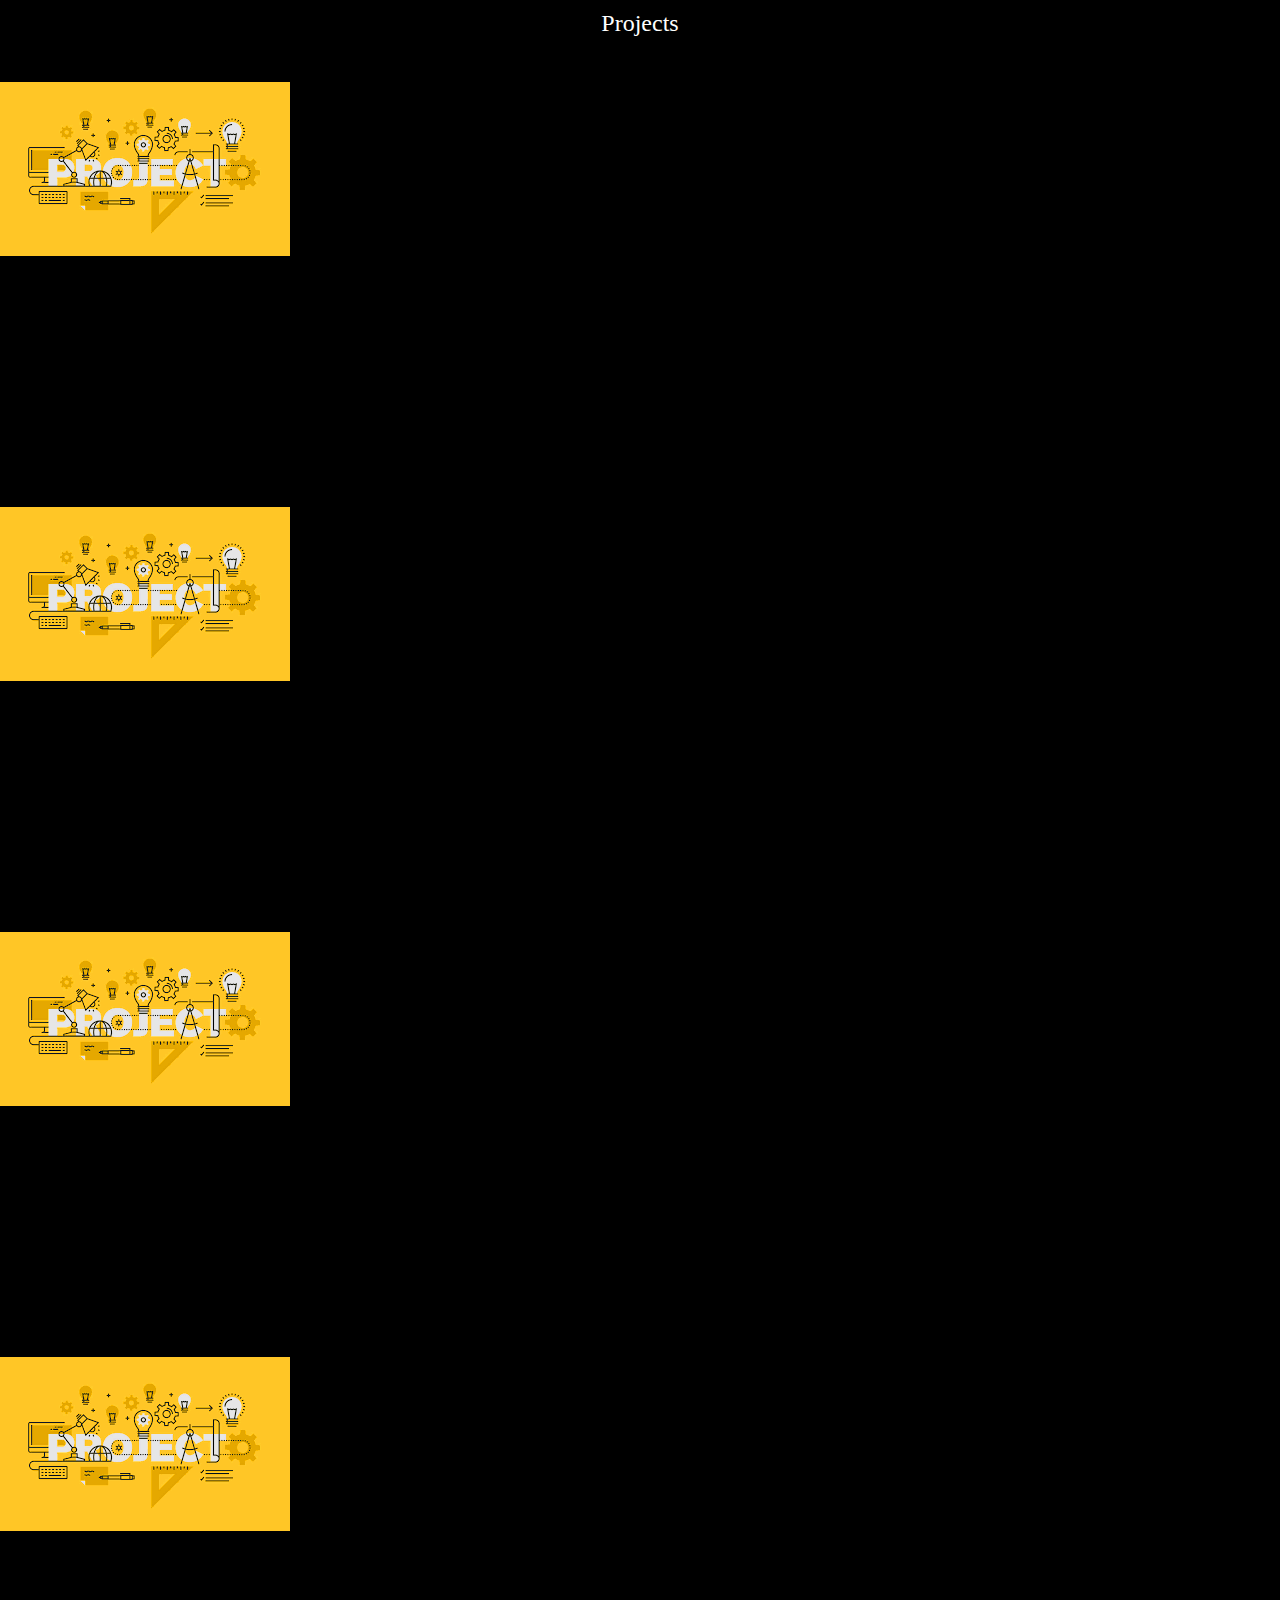
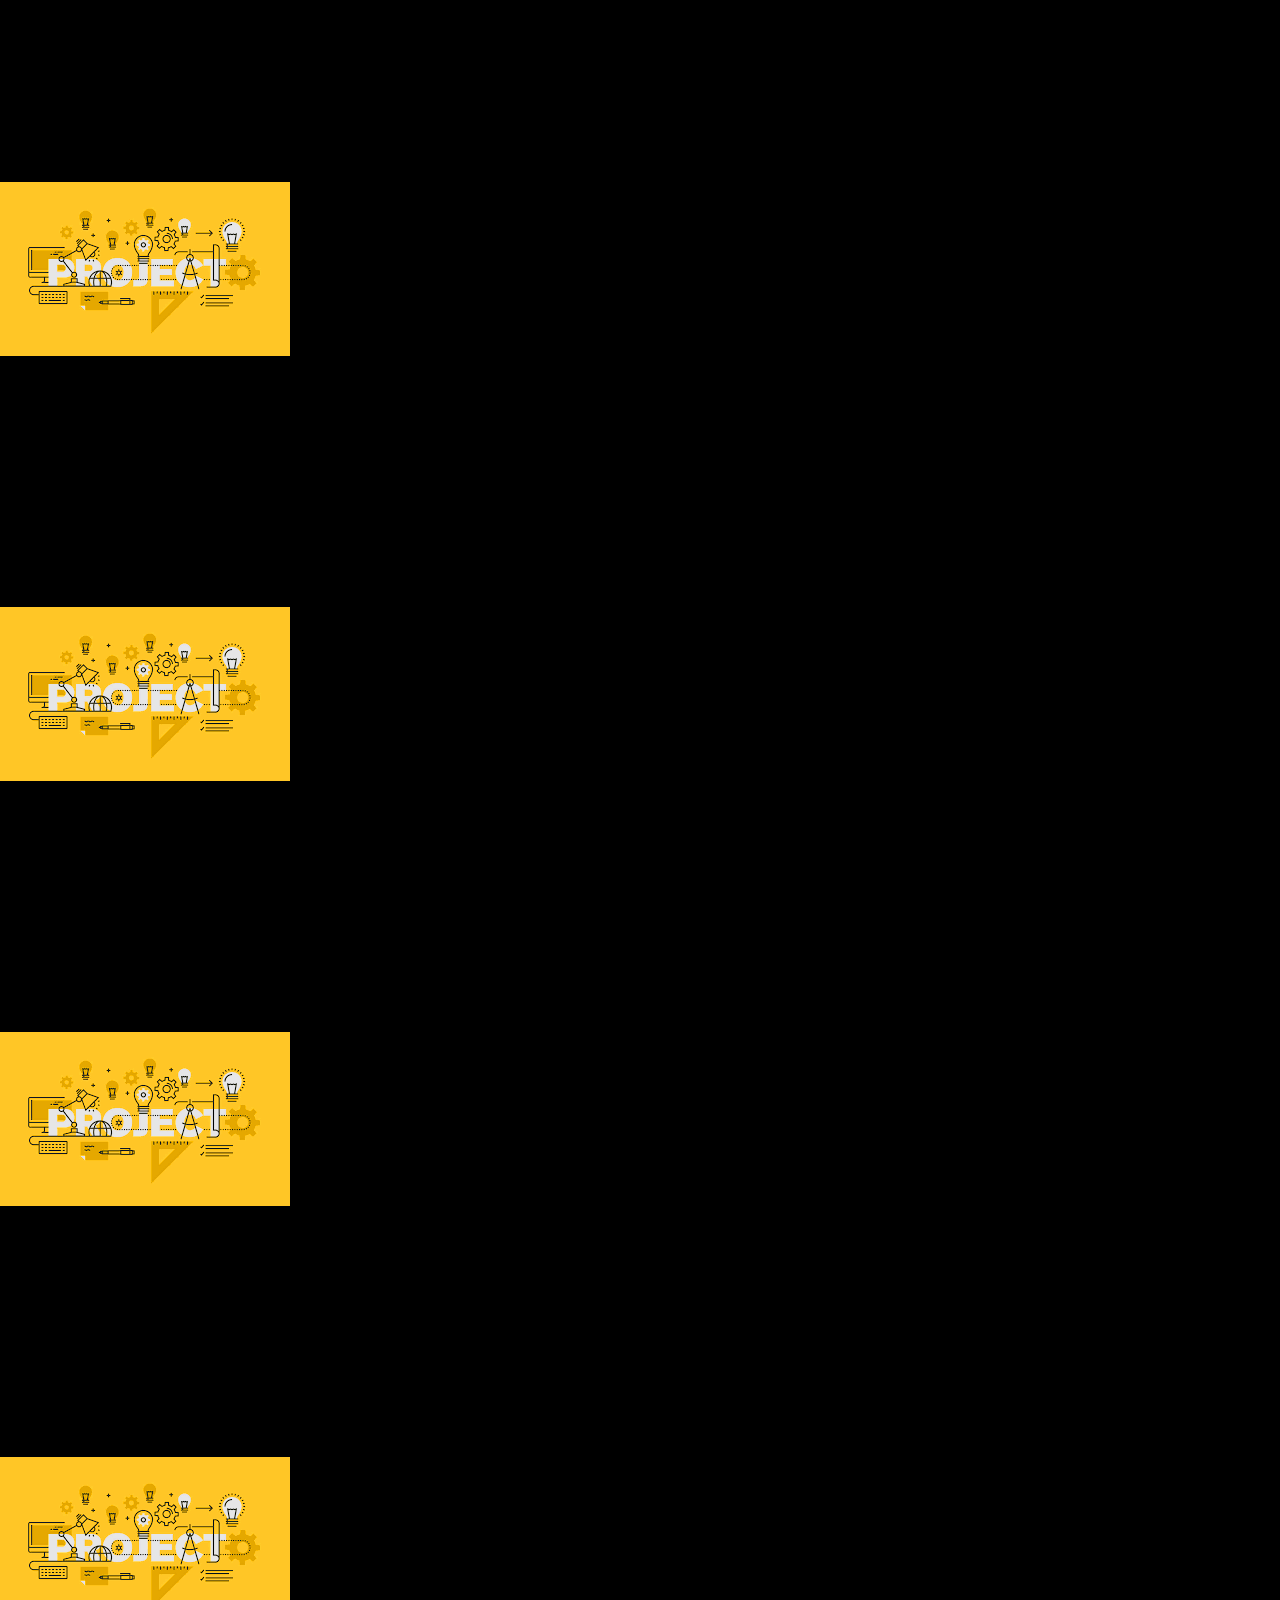
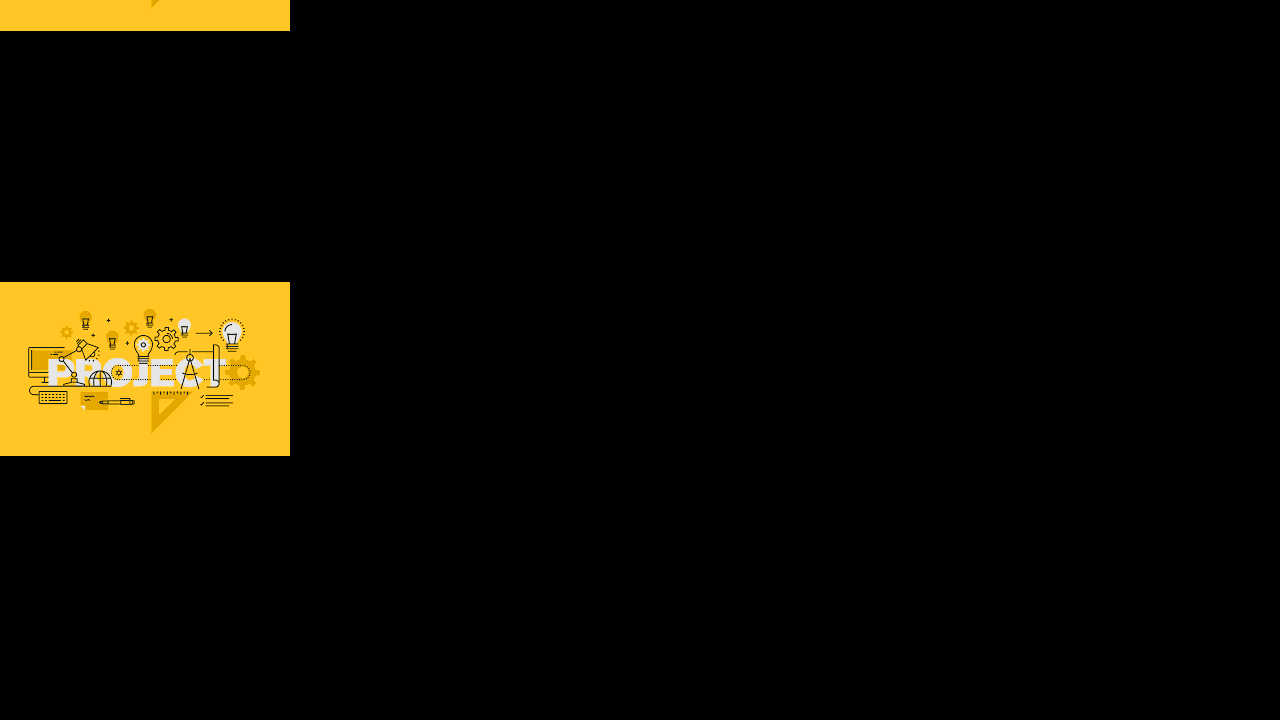
==== project.html @ 8b5256a5 "deployed" ====
<!DOCTYPE html>
<html lang="en">
<head>
    <meta charset="UTF-8">
    <meta http-equiv="X-UA-Compatible" content="IE=edge">
    <meta name="viewport" content="width=device-width, initial-scale=1.0">
    <link href="https://cdn.jsdelivr.net/npm/bootstrap@5.3.0-alpha1/dist/css/bootstrap.min.css" rel="stylesheet" integrity="sha384-GLhlTQ8iRABdZLl6O3oVMWSktQOp6b7In1Zl3/Jr59b6EGGoI1aFkw7cmDA6j6gD" crossorigin="anonymous">
    <link rel="stylesheet" href="https://cdnjs.cloudflare.com/ajax/libs/font-awesome/6.3.0/css/all.min.css" integrity="sha512-SzlrxWUlpfuzQ+pcUCosxcglQRNAq/DZjVsC0lE40xsADsfeQoEypE+enwcOiGjk/bSuGGKHEyjSoQ1zVisanQ==" crossorigin="anonymous" referrerpolicy="no-referrer" />
    <link rel="stylesheet" href="./styles/project.css">
    <title>Projects</title>
</head>
<body>
    <div class="nav-main">
        <div class="nav">

            <span class="arrow"><i class="fa-sharp fa-solid fa-house"></i></span>
            <span class="projects">Projects</span>
            <span class="search" ><i class="fa-sharp fa-solid fa-magnifying-glass"></i></span>
        
        </div>
        
    </div>
    <div class="pbody">
        <div class="container-fluid d-flex justify-content-around">
            <div class="row">
                <div class="col-lg-4 imgcard d-flex">
                    <div class="card" style="width: 18rem; height: 400px;">
                        <img class="card-img-top" src="./images/download.png" alt="Card image cap">
                        <div class="card-body">
                          
                          <h5 class="card-title">Panda Store</h5>
                          <p class="card-text">Some quick example text to build on the card title and make up the bulk of the card's content.</p>
                        </div>
                      </div>
                        
                </div>

                <div class="col-lg-4 imgcard d-flex">
                    <div class="card" style="width: 18rem; height: 400px;">
                        <img class="card-img-top" src="./images/download.png" alt="Card image cap">
                        <div class="card-body">
                          <p class="card-text">Some quick example text to build on the card title and make up the bulk of the card's content.</p>
                        </div>
                      </div>
                        
                </div>
                <div class="col-lg-4 imgcard d-flex">
                    <div class="card" style="width: 18rem;height: 400px;">
                        <img class="card-img-top" src="./images/download.png" alt="Card image cap">
                        <div class="card-body">
                          <p class="card-text">Some quick example text to build on the card title and make up the bulk of the card's content.</p>
                        </div>
                      </div>
                        
                </div>

               
            </div>
        </div>
        <div class="container-fluid d-flex justify-content-around">
            <div class="row">
                <div class="col-lg-4 imgcard d-flex">
                    <div class="card" style="width: 18rem; height: 400px;">
                        <img class="card-img-top" src="./images/download.png" alt="Card image cap">
                        <div class="card-body">
                          <span class="badge badge-secondary">Secondary</span>
                          <span class="badge badge-primary">Primary</span>
                          <span class="badge badge-secondary">Secondary</span>
                          <span class="badge badge-success">Success</span>
                          <span class="badge badge-danger">Danger</span>
                          <span class="badge badge-warning">Warning</span>
                          <span class="badge badge-info">Info</span>
                          <span class="badge badge-light">Light</span>
                          <span class="badge badge-dark">Dark</span>
                          <p class="card-text">Some quick example text to build on the card title and make up the bulk of the card's content.</p>
                        </div>
                      </div>
                        
                </div>

                <div class="col-lg-4 imgcard d-flex">
                    <div class="card" style="width: 18rem; height: 400px;">
                        <img class="card-img-top" src="./images/download.png" alt="Card image cap">
                        <div class="card-body">
                          <div id="tags"><span class="text-[10px] hover:opacity-70 text-white bg-muted  dark:bg-blue-ac2 rounded-sm px-2 py-1 mr-2 ">Android</span><span class="text-[10px] hover:opacity-70 text-white bg-muted  dark:bg-blue-ac2 rounded-sm px-2 py-1 mr-2 ">Jetpack</span><span class="text-[10px] hover:opacity-70 text-white bg-muted  dark:bg-blue-ac2 rounded-sm px-2 py-1 mr-2 ">Java</span><span class="text-[10px] hover:opacity-70 text-white bg-muted  dark:bg-blue-ac2 rounded-sm px-2 py-1 mr-2 ">Firebase</span></div>
                          <p class="card-text">Some quick example text to build on the card title and make up the bulk of the card's content.</p>
                        </div>
                      </div>
                        
                </div>
                <div class="col-lg-4 imgcard d-flex">
                    <div class="card" style="width: 18rem; height: 400px;">
                        <img class="card-img-top" src="./images/download.png" alt="Card image cap">
                        
                        <div class="card-body">
                          
                          <h5 class="card-title">Card title</h5>
                          <p class="card-text">Some quick example text to build on the card title and make up the bulk of the card's content.</p>
                        </div>
                      </div>
                        
                </div>

               
            </div>
        </div>
        <div class="container-fluid d-flex justify-content-around">
            <div class="row">
                <div class="col-lg-4 imgcard d-flex">
                    <div class="card" style="width: 18rem; height: 400px;">
                        <img class="card-img-top" src="./images/download.png" alt="Card image cap">
                        <div class="card-body">
                          <p class="card-text">Some quick example text to build on the card title and make up the bulk of the card's content.</p>
                        </div>
                      </div>
                        
                </div>

                <div class="col-lg-4 imgcard d-flex">
                    <div class="card" style="width: 18rem; height: 400px;">
                        <img class="card-img-top" src="./images/download.png" alt="Card image cap">
                        <div class="card-body">
                          <p class="card-text">Some quick example text to build on the card title and make up the bulk of the card's content.</p>
                        </div>
                      </div>
                        
                </div>
                <div class="col-lg-4 imgcard d-flex ">
                    <div class="card" style="width: 18rem; height: 400px;">
                        <img class="card-img-top" src="./images/download.png" alt="Card image cap">
                        <div class="card-body">
                          <p class="card-text">Some quick example text to build on the card title and make up the bulk of the card's content.</p>
                        </div>
                      </div>
                        
                </div>

               
            </div>
        </div>
        
    </div>  
    <footer class="text-center text-lg-start text-bg-dark " id="footer">
        <div class="text-center p-4" style="background-color: rgba(0, 0, 0, 0.025);">
          © 2023 Copyright: HTRP
        </div>
        
      </footer>
    <script src="https://cdn.jsdelivr.net/npm/bootstrap@5.3.0-alpha1/dist/js/bootstrap.bundle.min.js" integrity="sha384-w76AqPfDkMBDXo30jS1Sgez6pr3x5MlQ1ZAGC+nuZB+EYdgRZgiwxhTBTkF7CXvN" crossorigin="anonymous"></script>
    <script src="https://cdn.jsdelivr.net/npm/@popperjs/core@2.11.6/dist/umd/popper.min.js" integrity="sha384-oBqDVmMz9ATKxIep9tiCxS/Z9fNfEXiDAYTujMAeBAsjFuCZSmKbSSUnQlmh/jp3" crossorigin="anonymous"></script>
<script src="https://cdn.jsdelivr.net/npm/bootstrap@5.3.0-alpha1/dist/js/bootstrap.min.js" integrity="sha384-mQ93GR66B00ZXjt0YO5KlohRA5SY2XofN4zfuZxLkoj1gXtW8ANNCe9d5Y3eG5eD" crossorigin="anonymous"></script>
</body>
</html>
---- styles/project.css ----
body{
    margin: 0;
    padding: 0;
    background-color:#000;
    box-sizing:border-box;

}


.nav-main{
    background-color: black;
    color:#fff;
    
}

.nav{
    padding-top: 10px;
    display: flex;
    justify-content: space-between;
    font-size: 1.5rem;
    
}

.arrow{
    margin-left: 20px;
    margin-right:20px ;

}
.pbody{
    background-color: #000;
    justify-content: center;
    padding-top: 20px;
    padding-bottom: 20px;

}

.search{
    margin-left: 20px;
    margin-right: 20px;

}

.imgcard{
    padding-top: 25px;
    justify-content: center;
  
}

.card-text{
    font-size: small;
}

.card-body{
    padding: 0px 16px;
}

.badge{
    
}
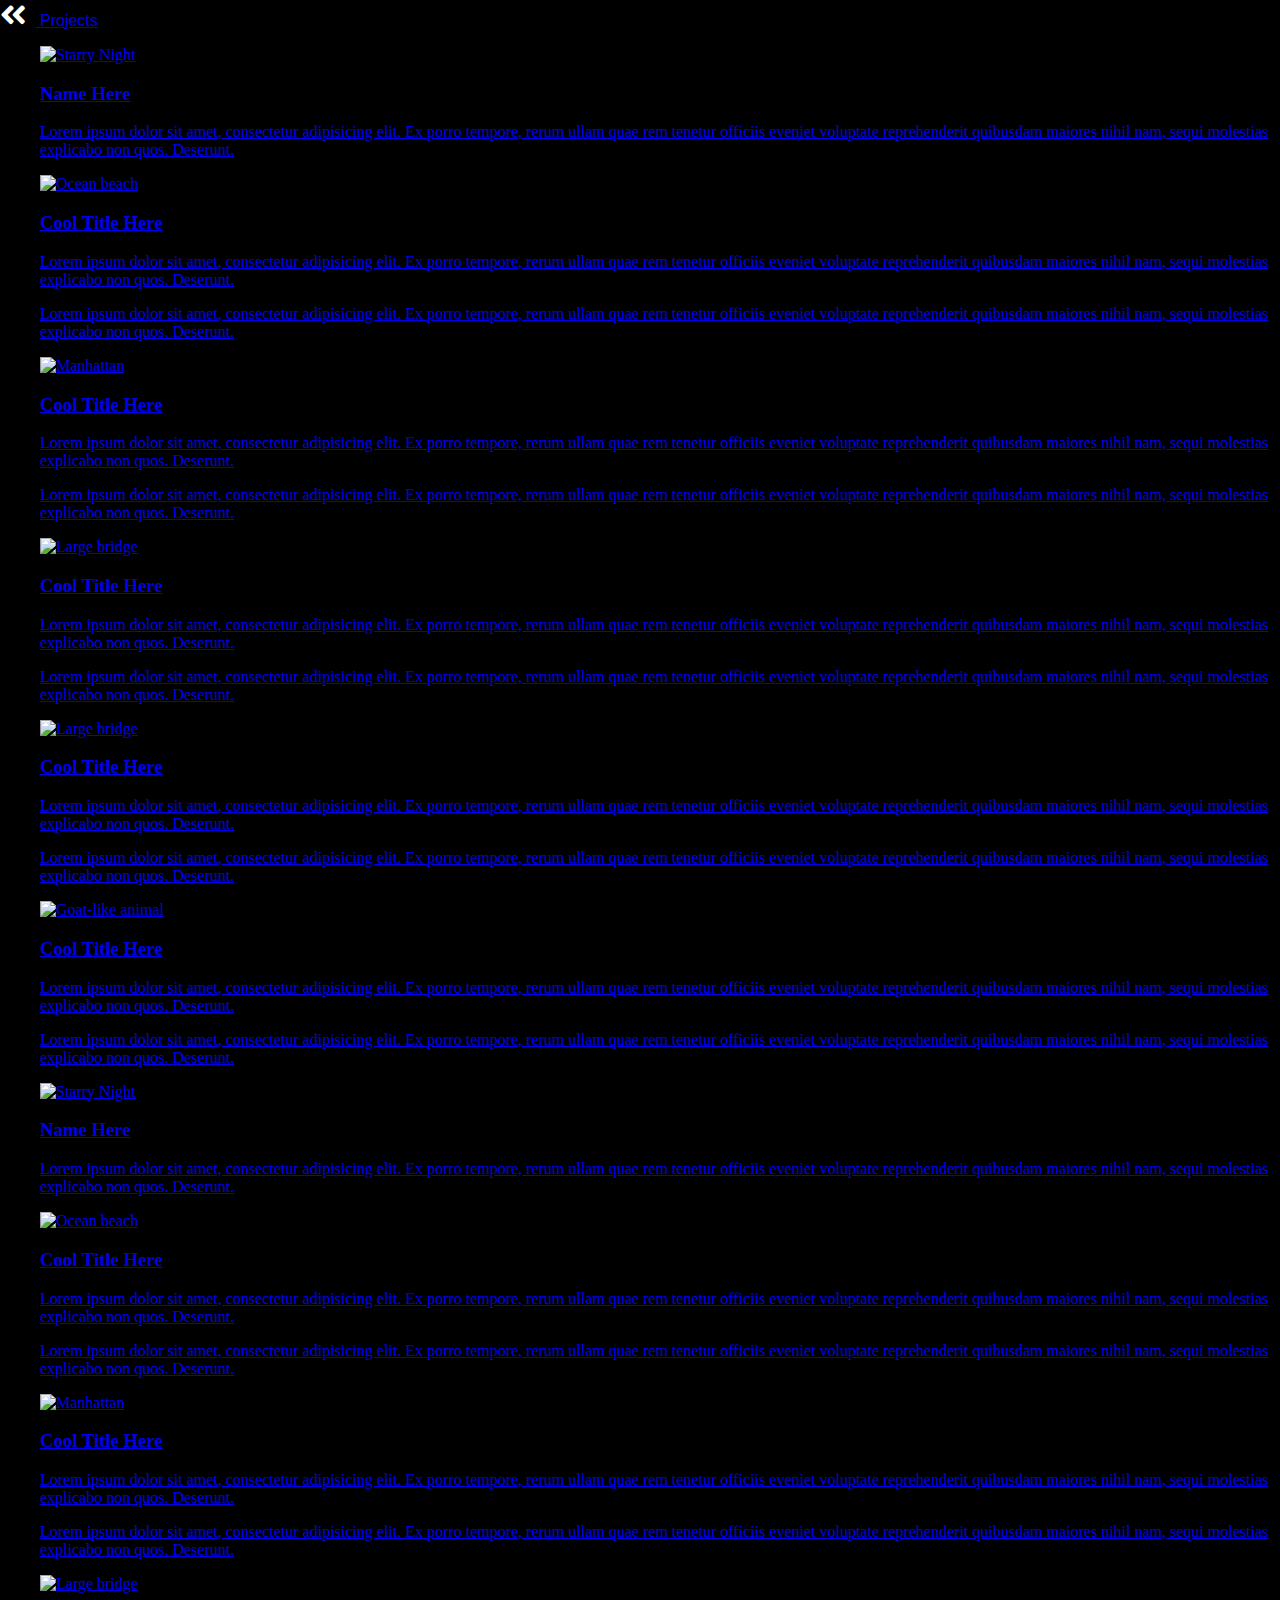
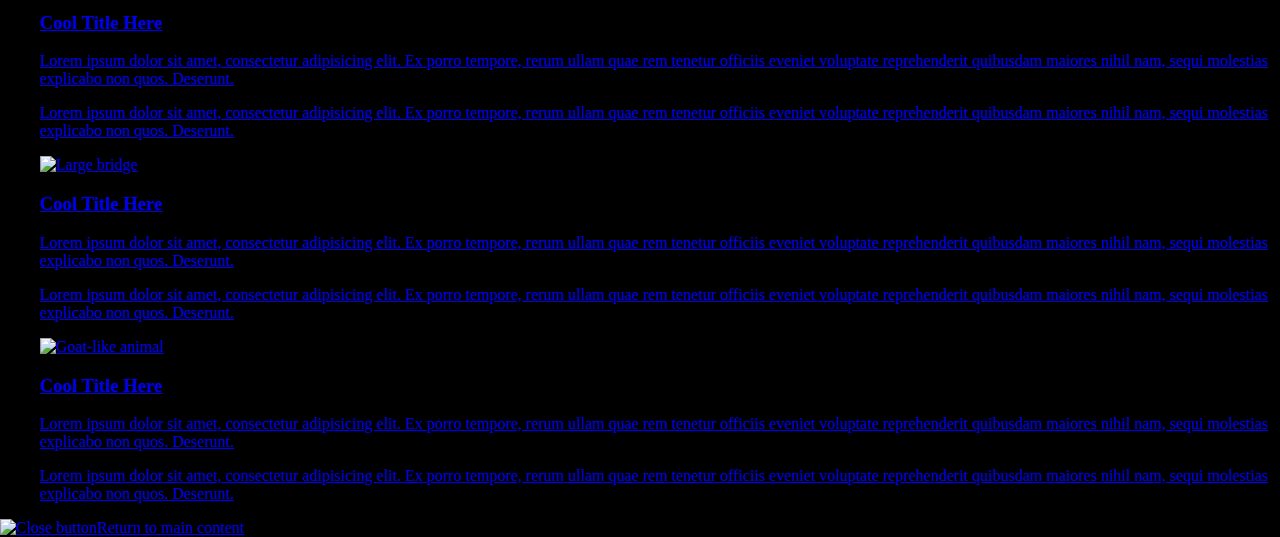
==== commit ec594034: "seo" ====
--- a/project.html
+++ b/project.html
@@ -1,153 +1,195 @@
-<!DOCTYPE html>
-<html lang="en">
-<head>
-    <meta charset="UTF-8">
-    <meta http-equiv="X-UA-Compatible" content="IE=edge">
-    <meta name="viewport" content="width=device-width, initial-scale=1.0">
-    <link href="https://cdn.jsdelivr.net/npm/bootstrap@5.3.0-alpha1/dist/css/bootstrap.min.css" rel="stylesheet" integrity="sha384-GLhlTQ8iRABdZLl6O3oVMWSktQOp6b7In1Zl3/Jr59b6EGGoI1aFkw7cmDA6j6gD" crossorigin="anonymous">
-    <link rel="stylesheet" href="https://cdnjs.cloudflare.com/ajax/libs/font-awesome/6.3.0/css/all.min.css" integrity="sha512-SzlrxWUlpfuzQ+pcUCosxcglQRNAq/DZjVsC0lE40xsADsfeQoEypE+enwcOiGjk/bSuGGKHEyjSoQ1zVisanQ==" crossorigin="anonymous" referrerpolicy="no-referrer" />
-    <link rel="stylesheet" href="./styles/project.css">
+<html>
+  <head>
+    <title>
+      Projects
+    </title>
     <title>Projects</title>
-</head>
+  <link rel="stylesheet" href="styles/project.css">
+  <meta name='viewport' content='width=device-width, initial-scale=1'>
+  <link rel="stylesheet" href="https://cdnjs.cloudflare.com/ajax/libs/font-awesome/5.15.4/css/all.min.css">
+  </head>
 <body>
-    <div class="nav-main">
-        <div class="nav">
+  
+  <main role="main" id="main">
+    <nav>
+      <a href="#" class="back-arrow">
+        <i class='fas fa-angle-double-left' style='font-size:30px;color:rgb(255, 255, 255);margin-right: 10;'> </i>
+        
+        <span style="font-family:Arial, Helvetica, sans-serif;"> Projects</span>
+      </a>
+    </nav>
+    <section class="tiles-a">
+      <ul>
+        
+        <li>
+          <a href="#" style="background: url('https://unsplash.it/600/600?image=120'); background-size: cover;" aria-controls="aside" aria-expanded="false">
+            <div class="details visually-hidden">
+              <img src="https://unsplash.it/1900/800?image=120" alt="Starry Night">
+              <div class="text-copy wrapper">
+                <h3>Name Here</h3>
+                <p>Lorem ipsum dolor sit amet, consectetur adipisicing elit. Ex porro tempore, rerum ullam quae rem tenetur officiis eveniet voluptate reprehenderit quibusdam maiores nihil nam, sequi molestias explicabo non quos. Deserunt.</p>
+              </div>
+            </div>
+          </a>
+        </li>
+        
+        <li>
+          <a href="#" style="background: url('https://unsplash.it/600/600?image=640'); background-size: cover;" aria-controls="aside" aria-expanded="false">
+            <div class="details visually-hidden">
+              <img src="https://unsplash.it/1900/800?image=640" alt="Ocean beach">
+              <div class="text-copy wrapper">
+                <h3>Cool Title Here</h3>
+                <p>Lorem ipsum dolor sit amet, consectetur adipisicing elit. Ex porro tempore, rerum ullam quae rem tenetur officiis eveniet voluptate reprehenderit quibusdam maiores nihil nam, sequi molestias explicabo non quos. Deserunt.</p>
+                <p>Lorem ipsum dolor sit amet, consectetur adipisicing elit. Ex porro tempore, rerum ullam quae rem tenetur officiis eveniet voluptate reprehenderit quibusdam maiores nihil nam, sequi molestias explicabo non quos. Deserunt.</p>
+              </div>
+            </div>
+          </a>
+        </li>
+        
+        <li>
+          <a href="#" style="background: url('https://unsplash.it/600/600?image=238'); background-size: cover;" aria-controls="aside" aria-expanded="false">
+            <div class="details visually-hidden">
+              <img src="https://unsplash.it/1900/800?image=238" alt="Manhattan">
+              <div class="text-copy wrapper">
+                <h3>Cool Title Here</h3>
+                <p>Lorem ipsum dolor sit amet, consectetur adipisicing elit. Ex porro tempore, rerum ullam quae rem tenetur officiis eveniet voluptate reprehenderit quibusdam maiores nihil nam, sequi molestias explicabo non quos. Deserunt.</p>
+                <p>Lorem ipsum dolor sit amet, consectetur adipisicing elit. Ex porro tempore, rerum ullam quae rem tenetur officiis eveniet voluptate reprehenderit quibusdam maiores nihil nam, sequi molestias explicabo non quos. Deserunt.</p>
+              </div>
+            </div>
+          </a>
+        </li>
+        
+        <li>
+          <a href="#" style="background: url('https://unsplash.it/600/600?image=206'); background-size: cover;" aria-controls="aside" aria-expanded="false">
+            <div class="details visually-hidden">
+              <img src="https://unsplash.it/1900/800?image=206" alt="Large bridge">
+              <div class="text-copy wrapper">
+                <h3>Cool Title Here</h3>
+                <p>Lorem ipsum dolor sit amet, consectetur adipisicing elit. Ex porro tempore, rerum ullam quae rem tenetur officiis eveniet voluptate reprehenderit quibusdam maiores nihil nam, sequi molestias explicabo non quos. Deserunt.</p>
+                <p>Lorem ipsum dolor sit amet, consectetur adipisicing elit. Ex porro tempore, rerum ullam quae rem tenetur officiis eveniet voluptate reprehenderit quibusdam maiores nihil nam, sequi molestias explicabo non quos. Deserunt.</p>
+              </div>
+            </div>
+          </a>
+        </li>
+        
+        <li>
+          <a href="#" style="background: url('https://unsplash.it/600/600?image=134'); background-size: cover;" aria-controls="aside" aria-expanded="false">
+            <div class="details visually-hidden">
+              <img src="https://unsplash.it/1900/800?image=134" alt="Large bridge">
+              <div class="text-copy wrapper">
+                <h3>Cool Title Here</h3>
+                <p>Lorem ipsum dolor sit amet, consectetur adipisicing elit. Ex porro tempore, rerum ullam quae rem tenetur officiis eveniet voluptate reprehenderit quibusdam maiores nihil nam, sequi molestias explicabo non quos. Deserunt.</p>
+                <p>Lorem ipsum dolor sit amet, consectetur adipisicing elit. Ex porro tempore, rerum ullam quae rem tenetur officiis eveniet voluptate reprehenderit quibusdam maiores nihil nam, sequi molestias explicabo non quos. Deserunt.</p>
+              </div>
+            </div>
+          </a>
+        </li>
+        
+        <li>
+          <a href="#" style="background: url('https://unsplash.it/600/600?image=200'); background-size: cover;" aria-controls="aside" aria-expanded="false">
+            <div class="details visually-hidden">
+              <img src="https://unsplash.it/1900/800?image=200" alt="Goat-like animal">
+              <div class="text-copy wrapper">
+                <h3>Cool Title Here</h3>
+                <p>Lorem ipsum dolor sit amet, consectetur adipisicing elit. Ex porro tempore, rerum ullam quae rem tenetur officiis eveniet voluptate reprehenderit quibusdam maiores nihil nam, sequi molestias explicabo non quos. Deserunt.</p>
+                <p>Lorem ipsum dolor sit amet, consectetur adipisicing elit. Ex porro tempore, rerum ullam quae rem tenetur officiis eveniet voluptate reprehenderit quibusdam maiores nihil nam, sequi molestias explicabo non quos. Deserunt.</p>
+              </div>
+            </div>
+          </a>
+        </li>
+        
+        <li>
+          <a href="#" style="background: url('https://unsplash.it/600/600?image=120'); background-size: cover;" aria-controls="aside" aria-expanded="false">
+            <div class="details visually-hidden">
+              <img src="https://unsplash.it/1900/800?image=120" alt="Starry Night">
+              <div class="text-copy wrapper">
+                <h3>Name Here</h3>
+                <p>Lorem ipsum dolor sit amet, consectetur adipisicing elit. Ex porro tempore, rerum ullam quae rem tenetur officiis eveniet voluptate reprehenderit quibusdam maiores nihil nam, sequi molestias explicabo non quos. Deserunt.</p>
+              </div>
+            </div>
+          </a>
+        </li>
+        
+        <li>
+          <a href="#" style="background: url('https://unsplash.it/600/600?image=640'); background-size: cover;" aria-controls="aside" aria-expanded="false">
+            <div class="details visually-hidden">
+              <img src="https://unsplash.it/1900/800?image=640" alt="Ocean beach">
+              <div class="text-copy wrapper">
+                <h3>Cool Title Here</h3>
+                <p>Lorem ipsum dolor sit amet, consectetur adipisicing elit. Ex porro tempore, rerum ullam quae rem tenetur officiis eveniet voluptate reprehenderit quibusdam maiores nihil nam, sequi molestias explicabo non quos. Deserunt.</p>
+                <p>Lorem ipsum dolor sit amet, consectetur adipisicing elit. Ex porro tempore, rerum ullam quae rem tenetur officiis eveniet voluptate reprehenderit quibusdam maiores nihil nam, sequi molestias explicabo non quos. Deserunt.</p>
+              </div>
+            </div>
+          </a>
+        </li>
+        
+        <li>
+          <a href="#" style="background: url('https://unsplash.it/600/600?image=238'); background-size: cover;" aria-controls="aside" aria-expanded="false">
+            <div class="details visually-hidden">
+              <img src="https://unsplash.it/1900/800?image=238" alt="Manhattan">
+              <div class="text-copy wrapper">
+                <h3>Cool Title Here</h3>
+                <p>Lorem ipsum dolor sit amet, consectetur adipisicing elit. Ex porro tempore, rerum ullam quae rem tenetur officiis eveniet voluptate reprehenderit quibusdam maiores nihil nam, sequi molestias explicabo non quos. Deserunt.</p>
+                <p>Lorem ipsum dolor sit amet, consectetur adipisicing elit. Ex porro tempore, rerum ullam quae rem tenetur officiis eveniet voluptate reprehenderit quibusdam maiores nihil nam, sequi molestias explicabo non quos. Deserunt.</p>
+              </div>
+            </div>
+          </a>
+        </li>
+        
+        <li>
+          <a href="#" style="background: url('https://unsplash.it/600/600?image=206'); background-size: cover;" aria-controls="aside" aria-expanded="false">
+            <div class="details visually-hidden">
+              <img src="https://unsplash.it/1900/800?image=206" alt="Large bridge">
+              <div class="text-copy wrapper">
+                <h3>Cool Title Here</h3>
+                <p>Lorem ipsum dolor sit amet, consectetur adipisicing elit. Ex porro tempore, rerum ullam quae rem tenetur officiis eveniet voluptate reprehenderit quibusdam maiores nihil nam, sequi molestias explicabo non quos. Deserunt.</p>
+                <p>Lorem ipsum dolor sit amet, consectetur adipisicing elit. Ex porro tempore, rerum ullam quae rem tenetur officiis eveniet voluptate reprehenderit quibusdam maiores nihil nam, sequi molestias explicabo non quos. Deserunt.</p>
+              </div>
+            </div>
+          </a>
+        </li>
+        
+        <li>
+          <a href="#" style="background: url('https://unsplash.it/600/600?image=134'); background-size: cover;" aria-controls="aside" aria-expanded="false">
+            <div class="details visually-hidden">
+              <img src="https://unsplash.it/1900/800?image=134" alt="Large bridge">
+              <div class="text-copy wrapper">
+                <h3>Cool Title Here</h3>
+                <p>Lorem ipsum dolor sit amet, consectetur adipisicing elit. Ex porro tempore, rerum ullam quae rem tenetur officiis eveniet voluptate reprehenderit quibusdam maiores nihil nam, sequi molestias explicabo non quos. Deserunt.</p>
+                <p>Lorem ipsum dolor sit amet, consectetur adipisicing elit. Ex porro tempore, rerum ullam quae rem tenetur officiis eveniet voluptate reprehenderit quibusdam maiores nihil nam, sequi molestias explicabo non quos. Deserunt.</p>
+              </div>
+            </div>
+          </a>
+        </li>
+        
+        <li>
+          <a href="#" style="background: url('https://unsplash.it/600/600?image=200'); background-size: cover;" aria-controls="aside" aria-expanded="false">
+            <div class="details visually-hidden">
+              <img src="https://unsplash.it/1900/800?image=200" alt="Goat-like animal">
+              <div class="text-copy wrapper">
+                <h3>Cool Title Here</h3>
+                <p>Lorem ipsum dolor sit amet, consectetur adipisicing elit. Ex porro tempore, rerum ullam quae rem tenetur officiis eveniet voluptate reprehenderit quibusdam maiores nihil nam, sequi molestias explicabo non quos. Deserunt.</p>
+                <p>Lorem ipsum dolor sit amet, consectetur adipisicing elit. Ex porro tempore, rerum ullam quae rem tenetur officiis eveniet voluptate reprehenderit quibusdam maiores nihil nam, sequi molestias explicabo non quos. Deserunt.</p>
+              </div>
+            </div>
+          </a>
+        </li>
+        
+      </ul>
+    </section>
+  
+  </main>
+  
+  <aside role="complementary" id="aside" aria-hidden="true" aria-expanded="false">
+    <a href="#" class="close"><img src="https://s3-us-west-2.amazonaws.com/s.cdpn.io/15309/close-white-thin.svg" alt="Close button"><span class="visually-hidden">Return to main content</span></a>
+    <div class="aside--details" tabindex="0" aria-live="polite" aria-atomic="true" aria-label="Image details">
+      
+    </div>
+  </aside>
+  
+  <script src="https://code.jquery.com/jquery-3.6.0.min.js"></script>
+<script src="scripts/project.js"></script>
 
-            <span class="arrow"><i class="fa-sharp fa-solid fa-house"></i></span>
-            <span class="projects">Projects</span>
-            <span class="search" ><i class="fa-sharp fa-solid fa-magnifying-glass"></i></span>
-        
-        </div>
-        
-    </div>
-    <div class="pbody">
-        <div class="container-fluid d-flex justify-content-around">
-            <div class="row">
-                <div class="col-lg-4 imgcard d-flex">
-                    <div class="card" style="width: 18rem; height: 400px;">
-                        <img class="card-img-top" src="./images/download.png" alt="Card image cap">
-                        <div class="card-body">
-                          
-                          <h5 class="card-title">Panda Store</h5>
-                          <p class="card-text">Some quick example text to build on the card title and make up the bulk of the card's content.</p>
-                        </div>
-                      </div>
-                        
-                </div>
+</body>
 
-                <div class="col-lg-4 imgcard d-flex">
-                    <div class="card" style="width: 18rem; height: 400px;">
-                        <img class="card-img-top" src="./images/download.png" alt="Card image cap">
-                        <div class="card-body">
-                          <p class="card-text">Some quick example text to build on the card title and make up the bulk of the card's content.</p>
-                        </div>
-                      </div>
-                        
-                </div>
-                <div class="col-lg-4 imgcard d-flex">
-                    <div class="card" style="width: 18rem;height: 400px;">
-                        <img class="card-img-top" src="./images/download.png" alt="Card image cap">
-                        <div class="card-body">
-                          <p class="card-text">Some quick example text to build on the card title and make up the bulk of the card's content.</p>
-                        </div>
-                      </div>
-                        
-                </div>
-
-               
-            </div>
-        </div>
-        <div class="container-fluid d-flex justify-content-around">
-            <div class="row">
-                <div class="col-lg-4 imgcard d-flex">
-                    <div class="card" style="width: 18rem; height: 400px;">
-                        <img class="card-img-top" src="./images/download.png" alt="Card image cap">
-                        <div class="card-body">
-                          <span class="badge badge-secondary">Secondary</span>
-                          <span class="badge badge-primary">Primary</span>
-                          <span class="badge badge-secondary">Secondary</span>
-                          <span class="badge badge-success">Success</span>
-                          <span class="badge badge-danger">Danger</span>
-                          <span class="badge badge-warning">Warning</span>
-                          <span class="badge badge-info">Info</span>
-                          <span class="badge badge-light">Light</span>
-                          <span class="badge badge-dark">Dark</span>
-                          <p class="card-text">Some quick example text to build on the card title and make up the bulk of the card's content.</p>
-                        </div>
-                      </div>
-                        
-                </div>
-
-                <div class="col-lg-4 imgcard d-flex">
-                    <div class="card" style="width: 18rem; height: 400px;">
-                        <img class="card-img-top" src="./images/download.png" alt="Card image cap">
-                        <div class="card-body">
-                          <div id="tags"><span class="text-[10px] hover:opacity-70 text-white bg-muted  dark:bg-blue-ac2 rounded-sm px-2 py-1 mr-2 ">Android</span><span class="text-[10px] hover:opacity-70 text-white bg-muted  dark:bg-blue-ac2 rounded-sm px-2 py-1 mr-2 ">Jetpack</span><span class="text-[10px] hover:opacity-70 text-white bg-muted  dark:bg-blue-ac2 rounded-sm px-2 py-1 mr-2 ">Java</span><span class="text-[10px] hover:opacity-70 text-white bg-muted  dark:bg-blue-ac2 rounded-sm px-2 py-1 mr-2 ">Firebase</span></div>
-                          <p class="card-text">Some quick example text to build on the card title and make up the bulk of the card's content.</p>
-                        </div>
-                      </div>
-                        
-                </div>
-                <div class="col-lg-4 imgcard d-flex">
-                    <div class="card" style="width: 18rem; height: 400px;">
-                        <img class="card-img-top" src="./images/download.png" alt="Card image cap">
-                        
-                        <div class="card-body">
-                          
-                          <h5 class="card-title">Card title</h5>
-                          <p class="card-text">Some quick example text to build on the card title and make up the bulk of the card's content.</p>
-                        </div>
-                      </div>
-                        
-                </div>
-
-               
-            </div>
-        </div>
-        <div class="container-fluid d-flex justify-content-around">
-            <div class="row">
-                <div class="col-lg-4 imgcard d-flex">
-                    <div class="card" style="width: 18rem; height: 400px;">
-                        <img class="card-img-top" src="./images/download.png" alt="Card image cap">
-                        <div class="card-body">
-                          <p class="card-text">Some quick example text to build on the card title and make up the bulk of the card's content.</p>
-                        </div>
-                      </div>
-                        
-                </div>
-
-                <div class="col-lg-4 imgcard d-flex">
-                    <div class="card" style="width: 18rem; height: 400px;">
-                        <img class="card-img-top" src="./images/download.png" alt="Card image cap">
-                        <div class="card-body">
-                          <p class="card-text">Some quick example text to build on the card title and make up the bulk of the card's content.</p>
-                        </div>
-                      </div>
-                        
-                </div>
-                <div class="col-lg-4 imgcard d-flex ">
-                    <div class="card" style="width: 18rem; height: 400px;">
-                        <img class="card-img-top" src="./images/download.png" alt="Card image cap">
-                        <div class="card-body">
-                          <p class="card-text">Some quick example text to build on the card title and make up the bulk of the card's content.</p>
-                        </div>
-                      </div>
-                        
-                </div>
-
-               
-            </div>
-        </div>
-        
-    </div>  
-    <footer class="text-center text-lg-start text-bg-dark " id="footer">
-        <div class="text-center p-4" style="background-color: rgba(0, 0, 0, 0.025);">
-          © 2023 Copyright: HTRP
-        </div>
-        
-      </footer>
-    <script src="https://cdn.jsdelivr.net/npm/bootstrap@5.3.0-alpha1/dist/js/bootstrap.bundle.min.js" integrity="sha384-w76AqPfDkMBDXo30jS1Sgez6pr3x5MlQ1ZAGC+nuZB+EYdgRZgiwxhTBTkF7CXvN" crossorigin="anonymous"></script>
-    <script src="https://cdn.jsdelivr.net/npm/@popperjs/core@2.11.6/dist/umd/popper.min.js" integrity="sha384-oBqDVmMz9ATKxIep9tiCxS/Z9fNfEXiDAYTujMAeBAsjFuCZSmKbSSUnQlmh/jp3" crossorigin="anonymous"></script>
-<script src="https://cdn.jsdelivr.net/npm/bootstrap@5.3.0-alpha1/dist/js/bootstrap.min.js" integrity="sha384-mQ93GR66B00ZXjt0YO5KlohRA5SY2XofN4zfuZxLkoj1gXtW8ANNCe9d5Y3eG5eD" crossorigin="anonymous"></script>
-</body>
-</html>+  </html>